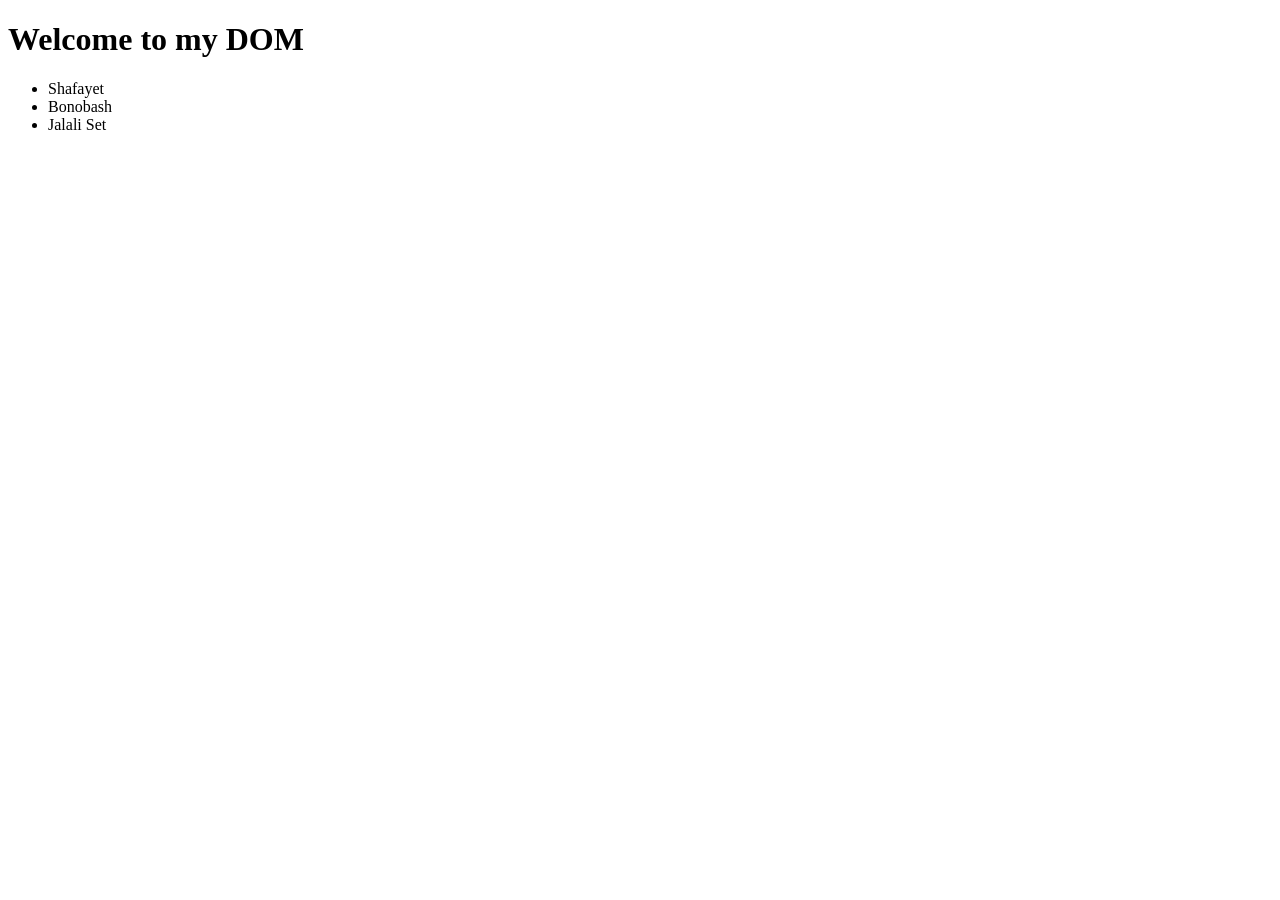
==== index.html @ ee95d150 "first commit" ====
<!DOCTYPE html>
<html lang="en">
<head>
    <meta charset="UTF-8">
    <meta name="viewport" content="width=device-width, initial-scale=1.0">
    <title>Tour Of DOM</title>
</head>
<body>
    <main>
        <h1>Welcome to my DOM</h1>
        <ul>
            <li>Shafayet</li>
            <li>Bonobash</li>
            <li>Jalali Set</li>
        </ul>
    </main>
</body>
</html>
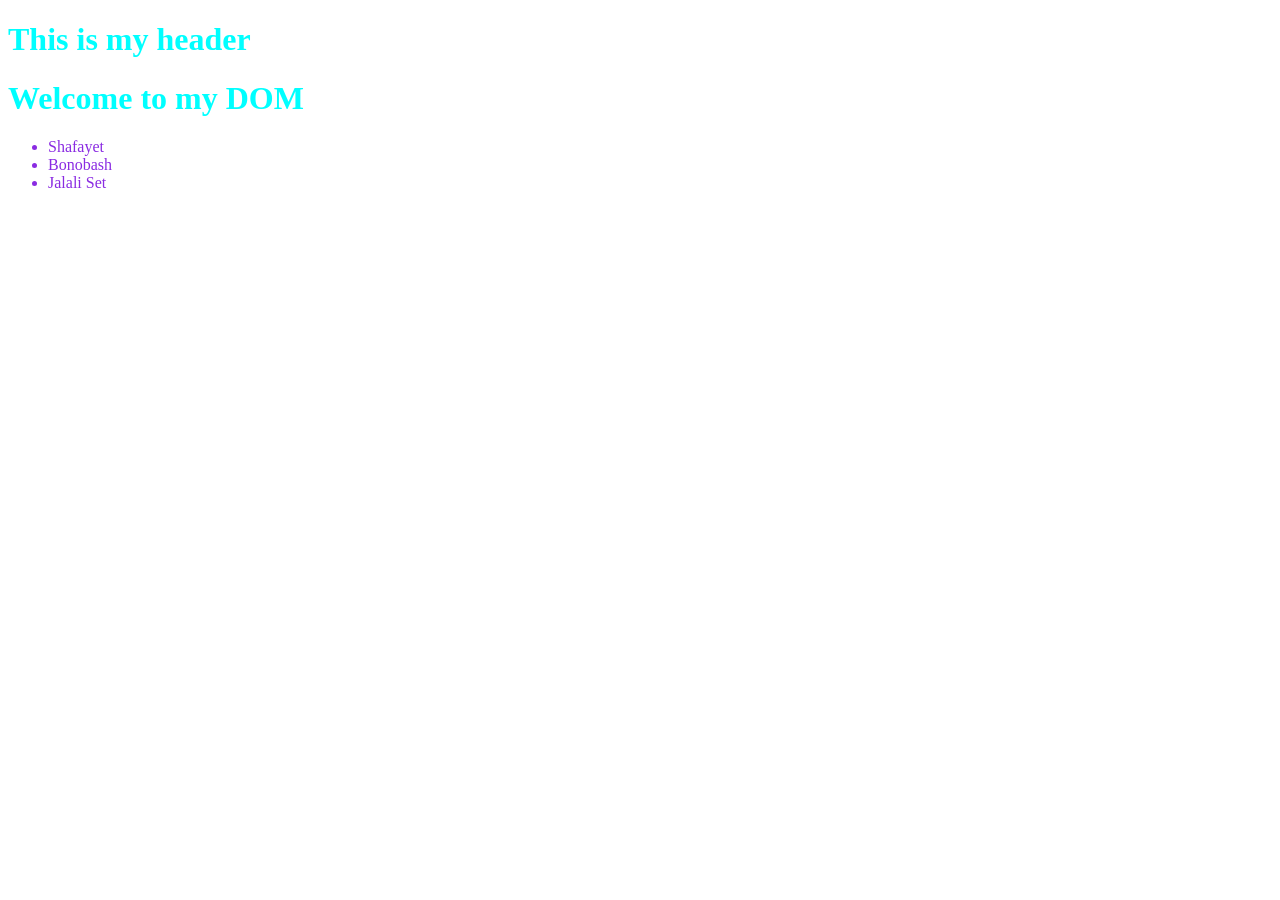
==== commit de8c6ee7: "Javascript Connection" ====
--- a/index.html
+++ b/index.html
@@ -4,8 +4,19 @@
     <meta charset="UTF-8">
     <meta name="viewport" content="width=device-width, initial-scale=1.0">
     <title>Tour Of DOM</title>
+    <link rel="stylesheet" href="styles/style.css">
+    <style>
+        h1{
+            color: aqua;
+        }
+
+
+    </style>
 </head>
 <body>
+    <header>
+        <h1>This is my header</h1>
+    </header>
     <main>
         <h1>Welcome to my DOM</h1>
         <ul>
@@ -14,5 +25,10 @@
             <li>Jalali Set</li>
         </ul>
     </main>
+    <script>
+        console.log('Welcome to Javascript')
+        console.log('Hello')
+    </script>
+    <script src="js/hello.js"></script>
 </body>
 </html>
--- a/styles/style.css
+++ b/styles/style.css
@@ -0,0 +1,3 @@
+li{
+    color: blueviolet;
+}
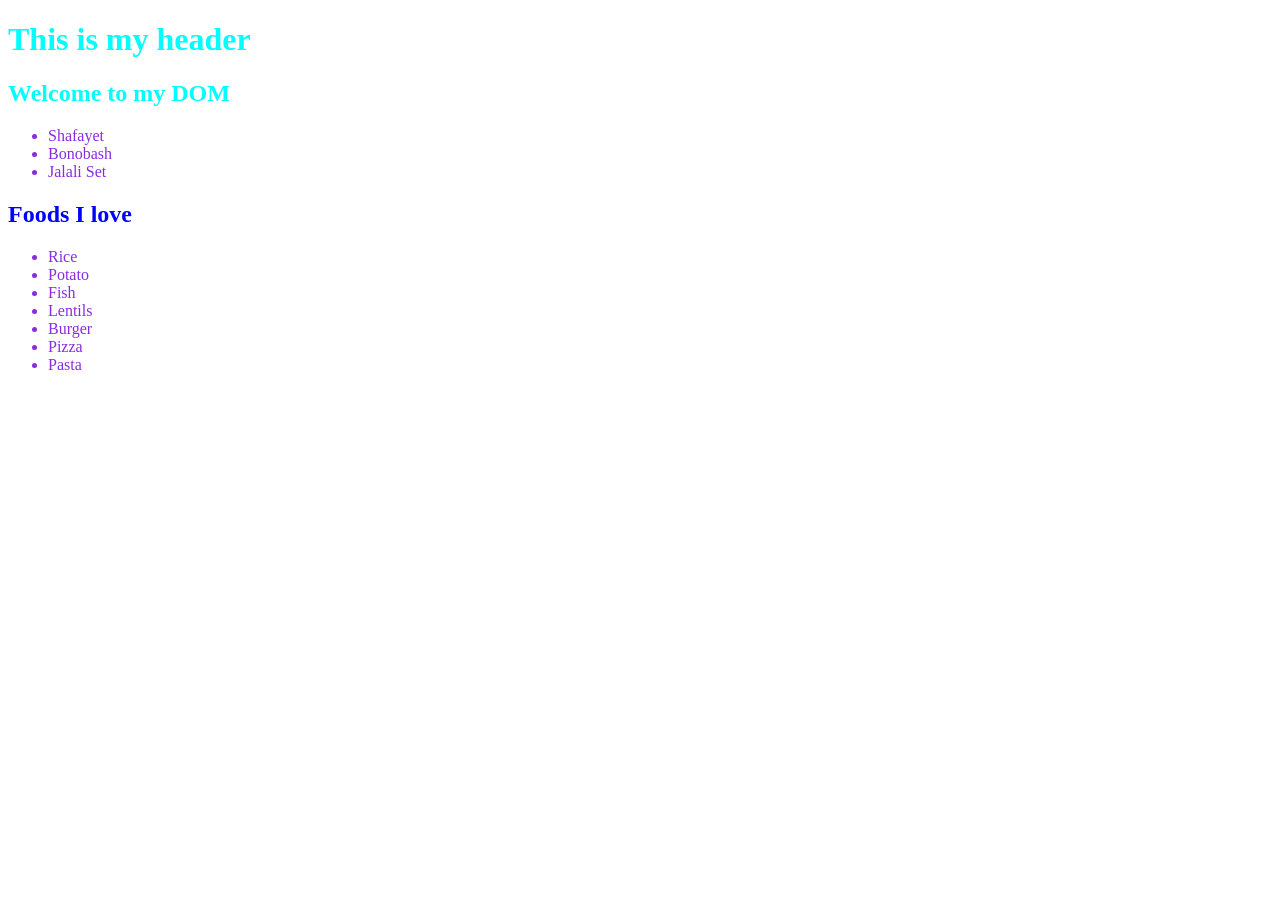
==== commit 102b98e1: "Dom running" ====
--- a/index.html
+++ b/index.html
@@ -11,6 +11,11 @@
         }
 
 
+        #food-title{
+            color: blue;
+        }
+
+
     </style>
 </head>
 <body>
@@ -18,16 +23,63 @@
         <h1>This is my header</h1>
     </header>
     <main>
-        <h1>Welcome to my DOM</h1>
+        <!-- <h1>Welcome to my DOM</h1>
+        <ul>
+            <li>Shafayet</li>
+            <li>Bonobash</li>
+            <li>Jalali Set</li>
+        </ul> -->
+
+        <section>
+            <h1>Welcome to my DOM</h1>
         <ul>
             <li>Shafayet</li>
             <li>Bonobash</li>
             <li>Jalali Set</li>
         </ul>
+        </section>
+
+
+        <section>
+            <h1 id="food-title">Foods I love</h1>
+            <ul>
+                <li>Rice</li>
+                <li>Potato</li>
+                <li>Fish</li>
+                <li>Lentils</li>
+                <li>Burger</li>
+                <li>Pizza</li>
+                <li>Pasta</li>
+            </ul>
+        </section>
     </main>
     <script>
-        console.log('Welcome to Javascript')
-        console.log('Hello')
+        // console.log('Welcome to Javascript')
+        // console.log('Hello')
+        // console.log('DOM-Document object Model')
+        const student = {
+            name: 'abul',
+            id: 121,
+            study: function (subject){
+                // console.log('subject i study is :', subject);
+
+            }
+        }
+
+        // document.getElementsByTagName
+
+        const liCollection = document.getElementsByTagName('li');
+        console.log(liCollection);
+
+        for(const li of liCollection){
+            console.log(li.innerText);
+        }
+
+        //all h1 tags
+        const allHeadings = document.getElementsByTagName('h1');
+        for(const heading of allHeadings){
+            console.log(heading.innerText);
+        }
     </script>
     <script src="js/hello.js"></script>
 </body>
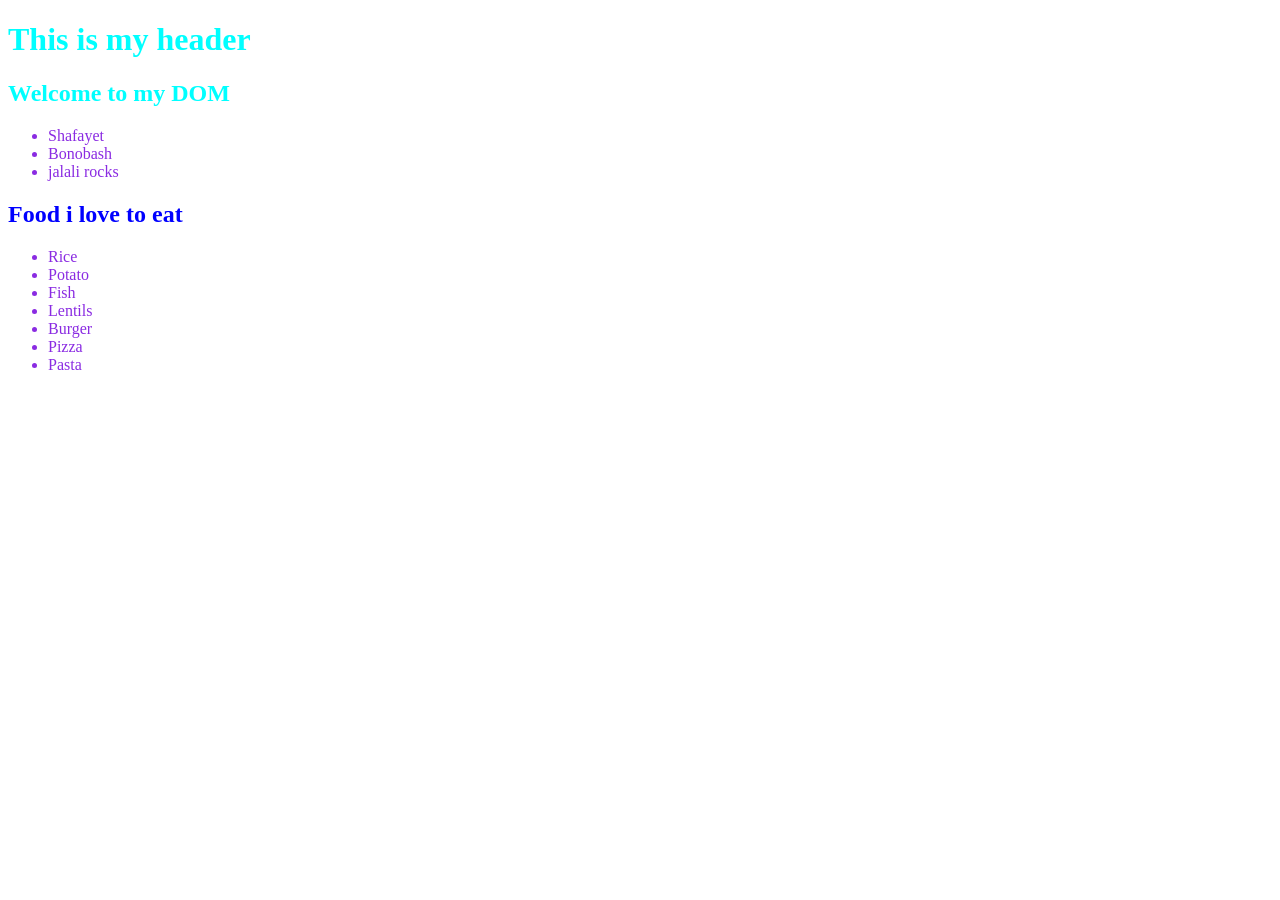
==== commit a0931681: "Dom Query" ====
--- a/index.html
+++ b/index.html
@@ -35,7 +35,7 @@
         <ul>
             <li>Shafayet</li>
             <li>Bonobash</li>
-            <li>Jalali Set</li>
+            <li id="boss">Jalali Set</li>
         </ul>
         </section>
 
@@ -46,9 +46,9 @@
                 <li>Rice</li>
                 <li>Potato</li>
                 <li>Fish</li>
-                <li>Lentils</li>
-                <li>Burger</li>
-                <li>Pizza</li>
+                <li class="foreign">Lentils</li>
+                <li class="foreign">Burger</li>
+                <li class="foreign">Pizza</li>
                 <li>Pasta</li>
             </ul>
         </section>
@@ -75,6 +75,35 @@
             console.log(li.innerText);
         }
 
+
+
+        //get by id in dom
+        const foodTitleH1 = document.getElementById('food-title');
+        console.log(foodTitleH1.innerText);
+        foodTitleH1.innerText = 'Food i love to eat';
+
+
+        //li get accessed by dom
+        const getLi = document.getElementById('boss');
+        getLi.innerText = 'jalali rocks';
+
+
+        //get by an class name
+
+        const getClass = document.getElementsByClassName('foreign');
+        console.log(getClass);
+        console.log(getClass[0].innerText);
+
+        //or you can use a for loop
+
+        for(const liClass of getClass ){
+            // console.log(liClass);
+            console.log(liClass.innerText);
+        }
+
+
+
+
         //all h1 tags
         const allHeadings = document.getElementsByTagName('h1');
         for(const heading of allHeadings){
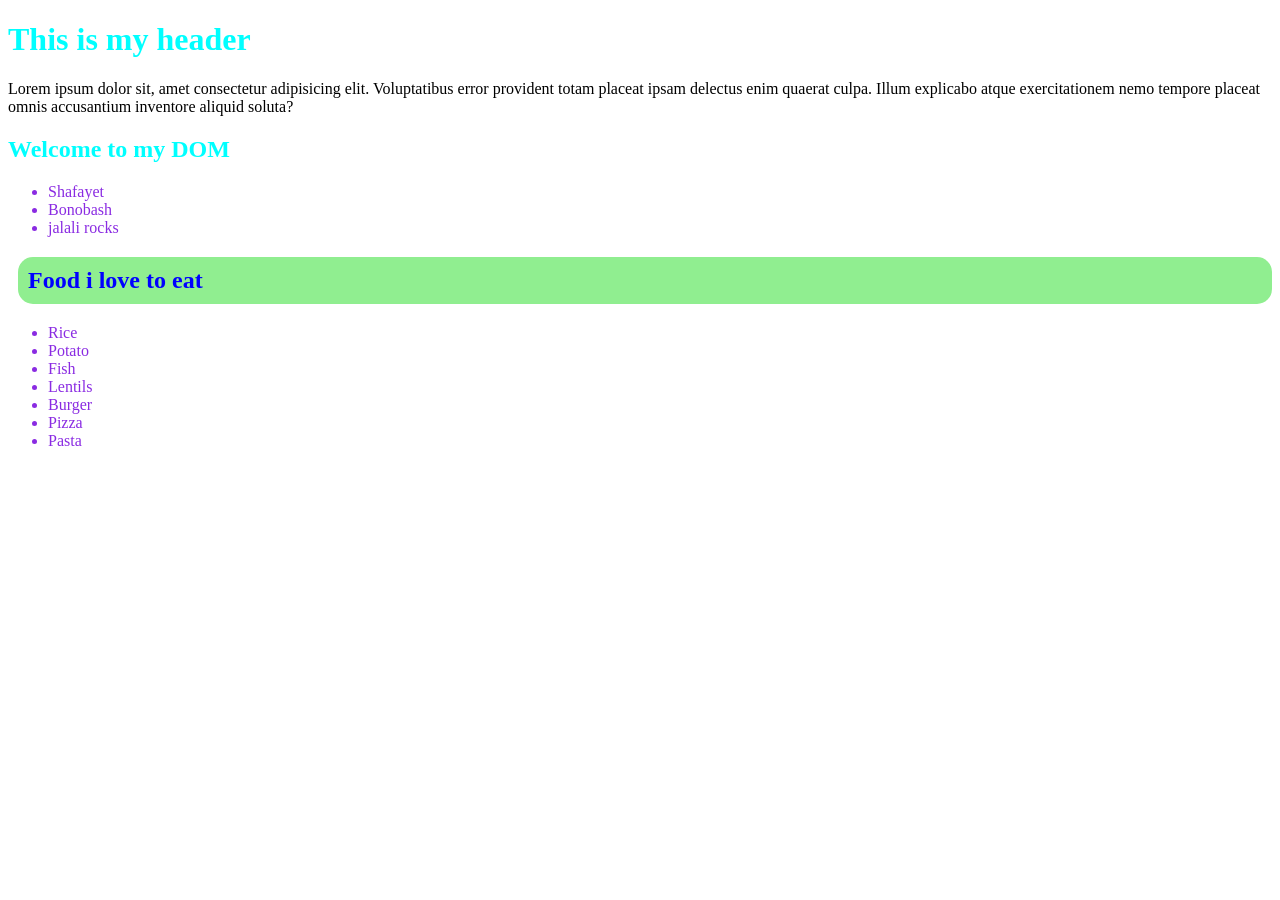
==== commit ca8223cc: "Dom tour" ====
--- a/index.html
+++ b/index.html
@@ -15,6 +15,10 @@
             color: blue;
         }
 
+        .bg-color{
+            color: brown;
+        }
+
 
     </style>
 </head>
@@ -30,7 +34,10 @@
             <li>Jalali Set</li>
         </ul> -->
 
-        <section>
+        <section id="old-dhaka">
+            <p>
+                Lorem ipsum dolor sit, amet consectetur adipisicing elit. <span> Voluptatibus </span>error provident totam placeat ipsam delectus <span> enim </span> quaerat culpa. Illum explicabo atque exercitationem nemo tempore placeat omnis accusantium inventore aliquid soluta?
+            </p>
             <h1>Welcome to my DOM</h1>
         <ul>
             <li>Shafayet</li>
@@ -109,6 +116,31 @@
         for(const heading of allHeadings){
             console.log(heading.innerText);
         }
+
+        //queryselectorall
+        const spanElements = document.querySelectorAll('#old-dhaka p span');
+        for(const span of spanElements){
+            console.log(span.innerText);
+        }
+
+        //access css by using dom
+        const foodElement = document.getElementById('food-title');
+        foodElement.style.color //or
+        foodElement.style.color = 'blue'
+        foodElement.style.backgroundColor = 'lightgreen';
+        foodElement.style.borderRadius = '15px';
+        foodElement.style.padding = '10px';
+        foodElement.style.marginLeft = '10px';
+        foodElement.style.border = '2px';
+
+        //you can also add a class in code by using dom
+        foodElement.classList.add('bg-color');
+        
+        //to access the attribute
+        foodElement.getAttribute
+
+        //set attribute
+        foodElement.setAttribute('title', 'Title or tooltip by js');
     </script>
     <script src="js/hello.js"></script>
 </body>
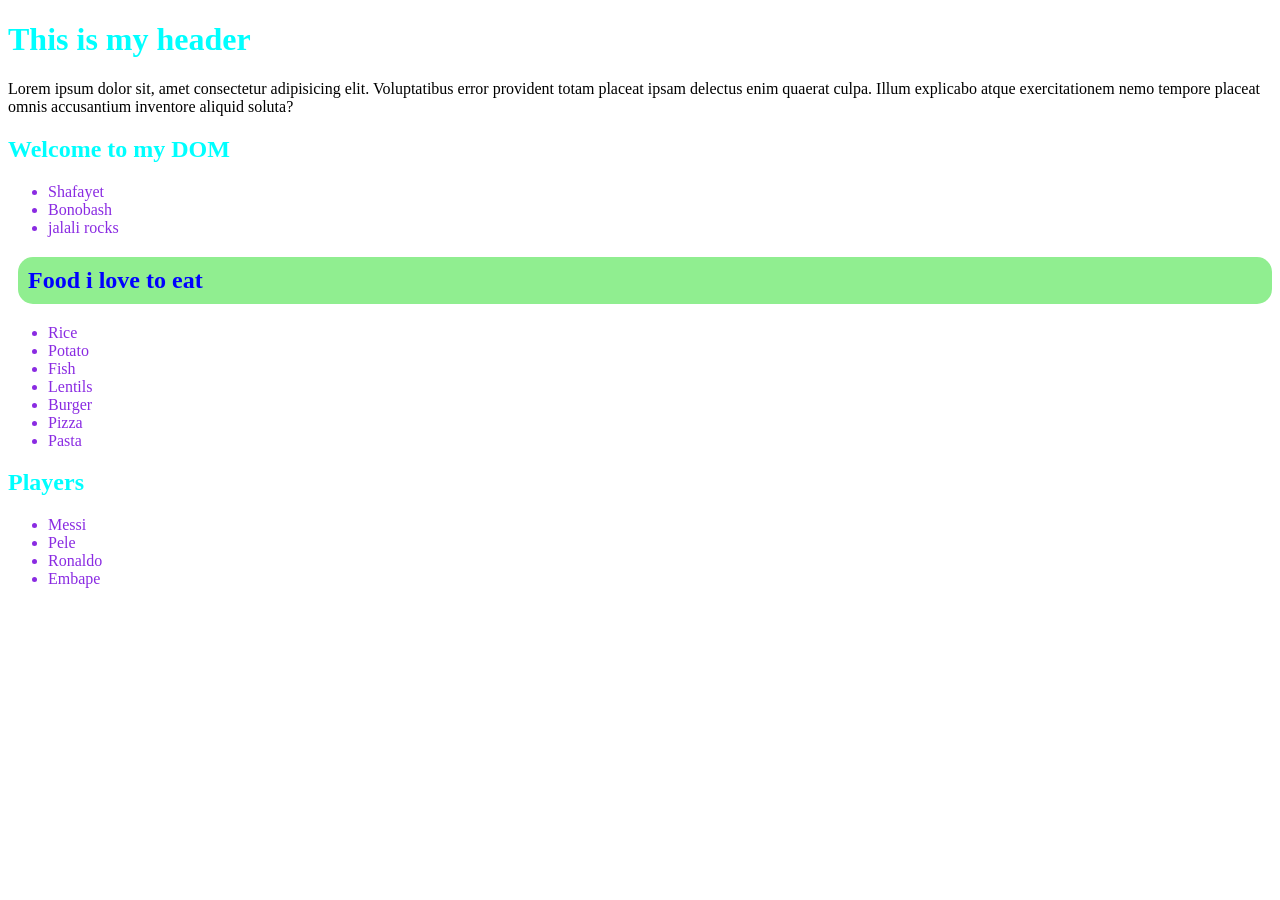
==== commit bc3ff171: "Dom ongoing" ====
--- a/index.html
+++ b/index.html
@@ -59,6 +59,16 @@
                 <li>Pasta</li>
             </ul>
         </section>
+
+        <section>
+            <h1 id="players-container">Players</h1>
+            <ul>
+                <li>Messi</li>
+                <li>Pele</li>
+                <li>Ronaldo</li>
+                <li>Embape</li>
+            </ul>
+        </section>
     </main>
     <script>
         // console.log('Welcome to Javascript')
@@ -76,17 +86,17 @@
         // document.getElementsByTagName
 
         const liCollection = document.getElementsByTagName('li');
-        console.log(liCollection);
+        // console.log(liCollection);
 
         for(const li of liCollection){
-            console.log(li.innerText);
+            // console.log(li.innerText);
         }
 
 
 
         //get by id in dom
         const foodTitleH1 = document.getElementById('food-title');
-        console.log(foodTitleH1.innerText);
+        // console.log(foodTitleH1.innerText);
         foodTitleH1.innerText = 'Food i love to eat';
 
 
@@ -98,14 +108,14 @@
         //get by an class name
 
         const getClass = document.getElementsByClassName('foreign');
-        console.log(getClass);
-        console.log(getClass[0].innerText);
+        // console.log(getClass);
+        // console.log(getClass[0].innerText);
 
         //or you can use a for loop
 
         for(const liClass of getClass ){
             // console.log(liClass);
-            console.log(liClass.innerText);
+            // console.log(liClass.innerText);
         }
 
 
@@ -114,13 +124,13 @@
         //all h1 tags
         const allHeadings = document.getElementsByTagName('h1');
         for(const heading of allHeadings){
-            console.log(heading.innerText);
+            // console.log(heading.innerText);
         }
 
         //queryselectorall
         const spanElements = document.querySelectorAll('#old-dhaka p span');
         for(const span of spanElements){
-            console.log(span.innerText);
+            // console.log(span.innerText);
         }
 
         //access css by using dom
@@ -141,7 +151,12 @@
 
         //set attribute
         foodElement.setAttribute('title', 'Title or tooltip by js');
+
+
+        
     </script>
     <script src="js/hello.js"></script>
+    <script src="js/cssinJS.js"></script>
+    
 </body>
 </html>
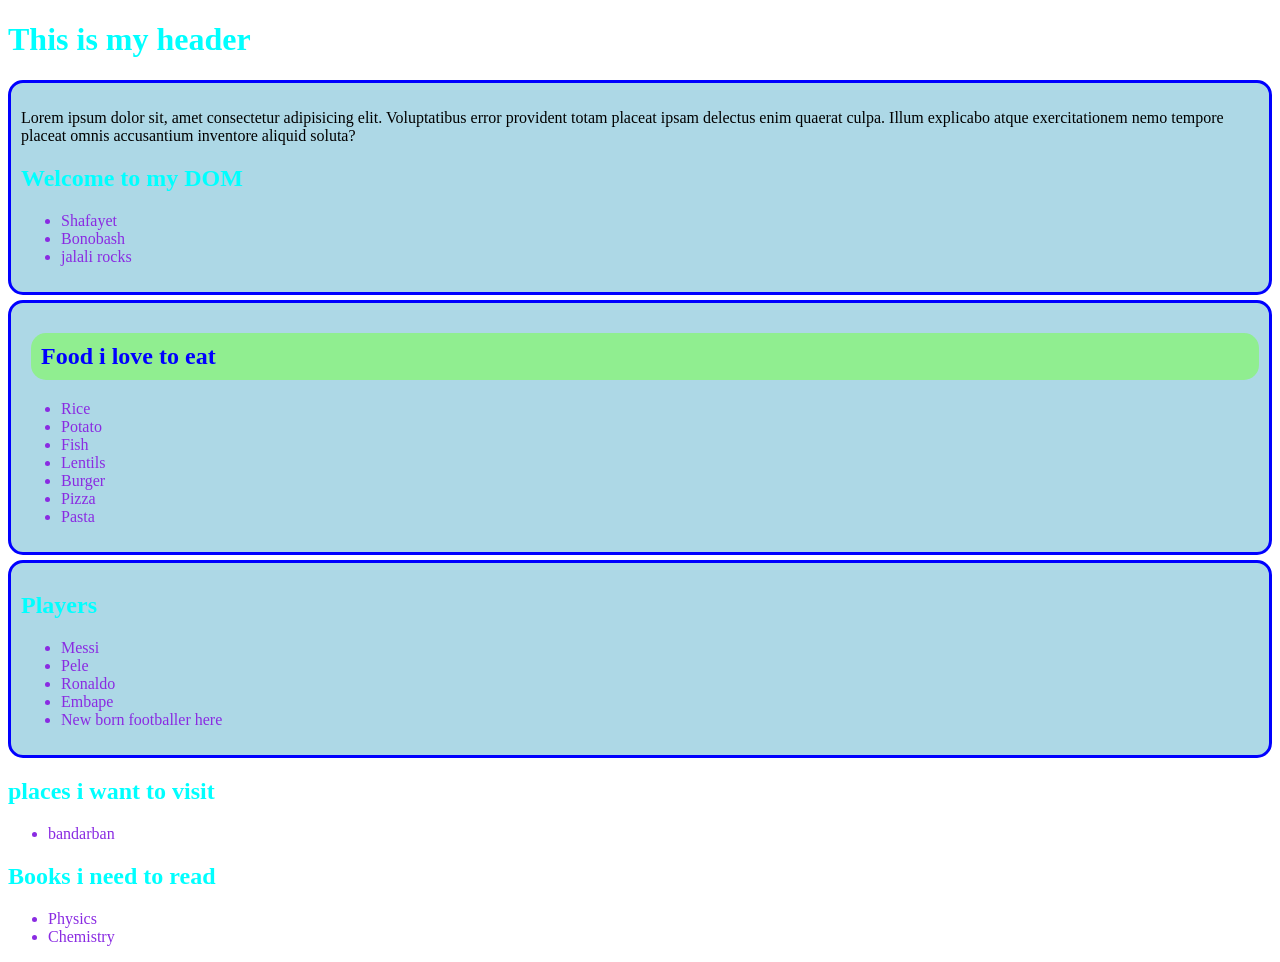
==== commit 3f27b7c4: "DOM Tour Complete" ====
--- a/index.html
+++ b/index.html
@@ -26,7 +26,7 @@
     <header>
         <h1>This is my header</h1>
     </header>
-    <main>
+    <main id="main-container">
         <!-- <h1>Welcome to my DOM</h1>
         <ul>
             <li>Shafayet</li>
@@ -60,15 +60,16 @@
             </ul>
         </section>
 
-        <section>
-            <h1 id="players-container">Players</h1>
-            <ul>
+        <section id="players-container">
+            <h1>Players</h1>
+            <ul id="player-list">
                 <li>Messi</li>
                 <li>Pele</li>
                 <li>Ronaldo</li>
                 <li>Embape</li>
             </ul>
         </section>
+
     </main>
     <script>
         // console.log('Welcome to Javascript')
@@ -157,6 +158,8 @@
     </script>
     <script src="js/hello.js"></script>
     <script src="js/cssinJS.js"></script>
+    <script src="js/child.js"></script>
+    <script src="js/append.js"></script>
     
 </body>
 </html>
--- a/styles/style.css
+++ b/styles/style.css
@@ -1,3 +1,12 @@
 li{
     color: blueviolet;
-}+}
+
+
+/* .section-card{
+    background-color: blueviolet;
+    margin-bottom: 5px;
+    border-radius: 15px;
+    padding: 10px;
+    border: 5px solid red;
+} */
